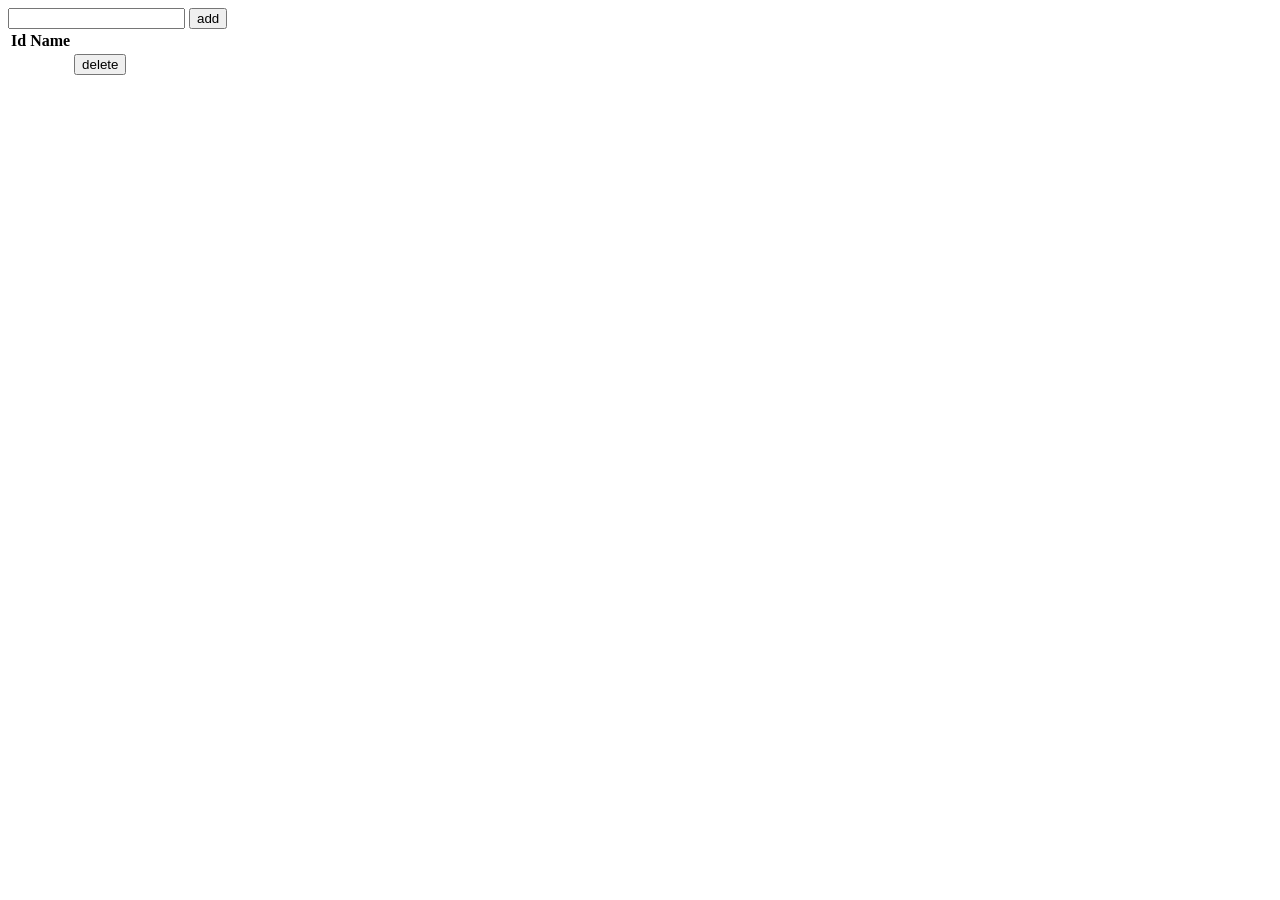
==== hw09/src/main/resources/templates/author.html @ 9b0188d4 "hw09 2020-11 spring" ====
<!DOCTYPE html>
<html xmlns:th="http://www.thymeleaf.org">
<head>
    <meta charset="UTF-8">
    <title>author</title>
    <link rel="stylesheet" type="text/css" href="/style.css" media="screen"/>
</head>
<body>
<div th:insert="header :: header"></div>
<form action="#" th:action="@{/author}" th:object="${authorToAdd}" method="post">
    <input type="text" th:field="*{name}"/>
    <button type="submit">add</button>
</form>
<table>
    <thead>
    <tr>
        <th>Id</th>
        <th>Name</th>
    </tr>
    </thead>
    <tbody>
    <tr th:each="author : ${author}">
        <td th:text="${author.id}"></td>
        <td th:text="${author.name}"></td>
        <td>
            <form action="#" th:action="@{/author/{authorId}/delete (authorId=${author.id})}" method="post">
                <button type="submit">delete</button>
            </form>
        </td>
    </tr>
    </tbody>
</table>
</body>
</html>
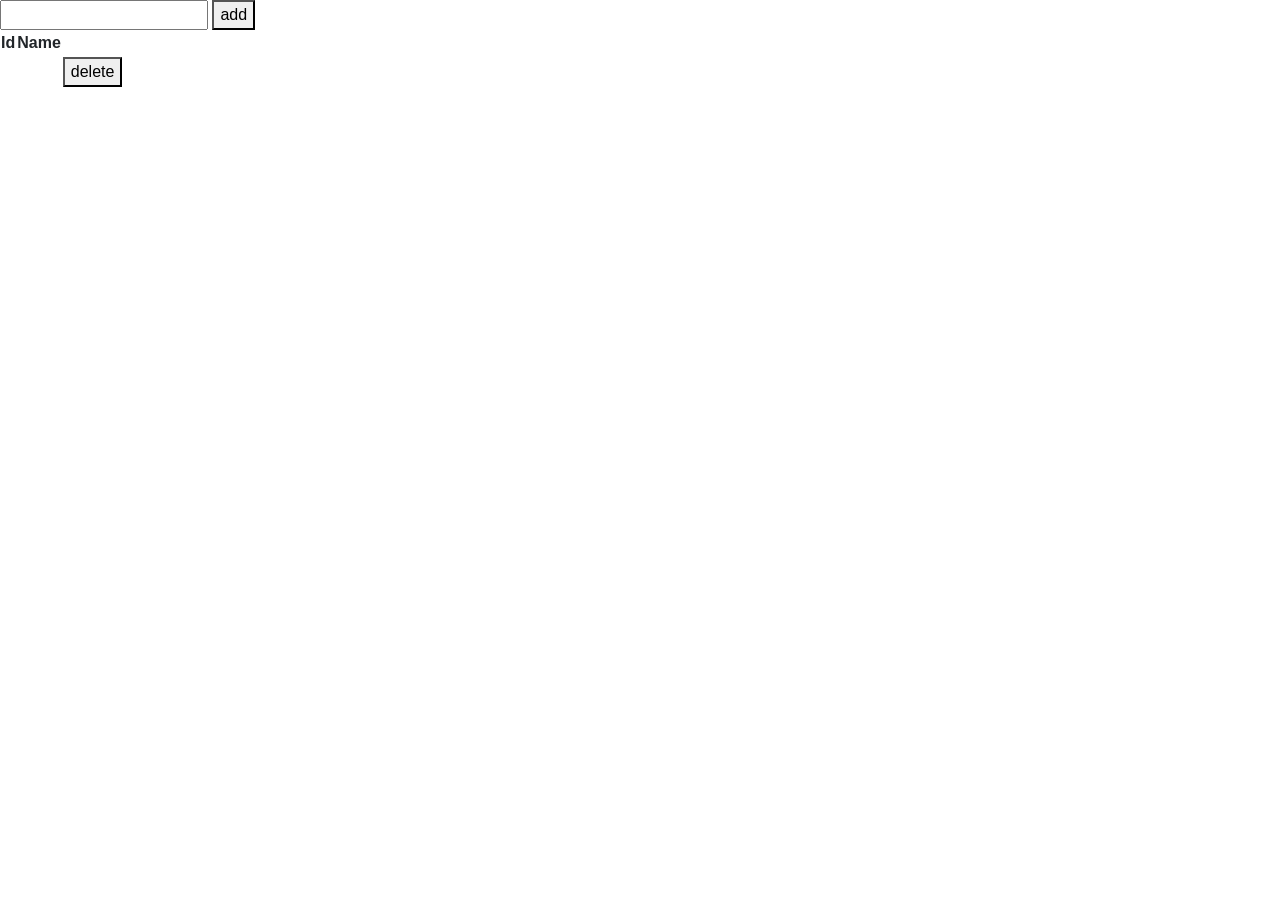
==== commit 0635b152: "hw09 2020-11 spring + edit book" ====
--- a/hw09/src/main/resources/templates/author.html
+++ b/hw09/src/main/resources/templates/author.html
@@ -3,7 +3,8 @@
 <head>
     <meta charset="UTF-8">
     <title>author</title>
-    <link rel="stylesheet" type="text/css" href="/style.css" media="screen"/>
+    <link rel="stylesheet" href="https://cdn.jsdelivr.net/npm/bootstrap@4.5.3/dist/css/bootstrap.min.css" integrity="sha384-TX8t27EcRE3e/ihU7zmQxVncDAy5uIKz4rEkgIXeMed4M0jlfIDPvg6uqKI2xXr2" crossorigin="anonymous">
+    <script src="https://cdn.jsdelivr.net/npm/bootstrap@4.5.3/dist/js/bootstrap.bundle.min.js" integrity="sha384-ho+j7jyWK8fNQe+A12Hb8AhRq26LrZ/JpcUGGOn+Y7RsweNrtN/tE3MoK7ZeZDyx" crossorigin="anonymous"></script>
 </head>
 <body>
 <div th:insert="header :: header"></div>
